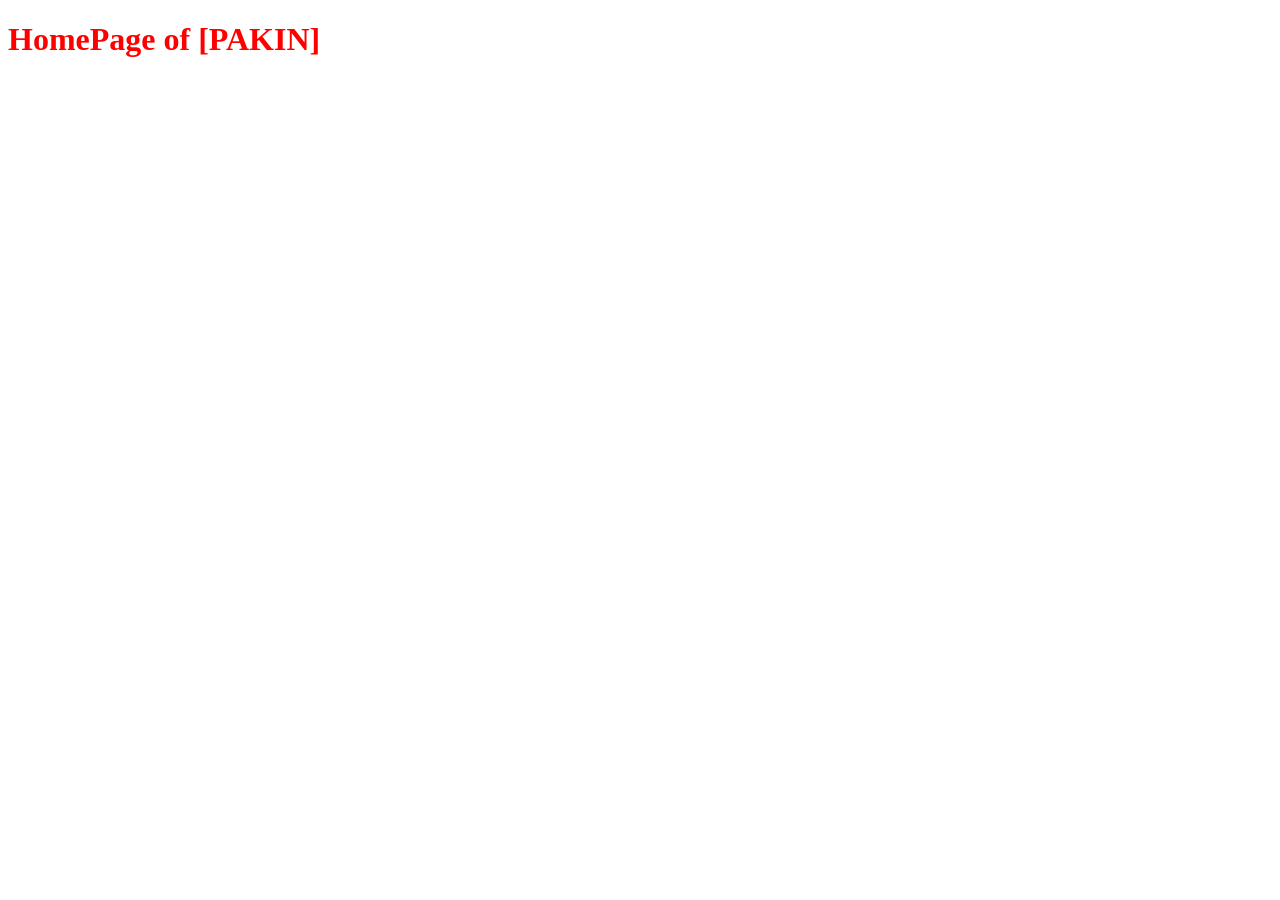
==== index.html @ be953500 "add file index.html and styles.css" ====
<!DOCTYPE html>
<html lang="en">
<head>
    <meta charset="UTF-8">
    <meta name="viewport" content="width=device-width, initial-scale=1.0">
    <title>arm</title>
    <link rel="stylesheet" href="styles.css">
</head>
<body>
    <h1>HomePage of [PAKIN]</h1> 
</body>
</html>
---- styles.css ----
h1{

 color: red;

}
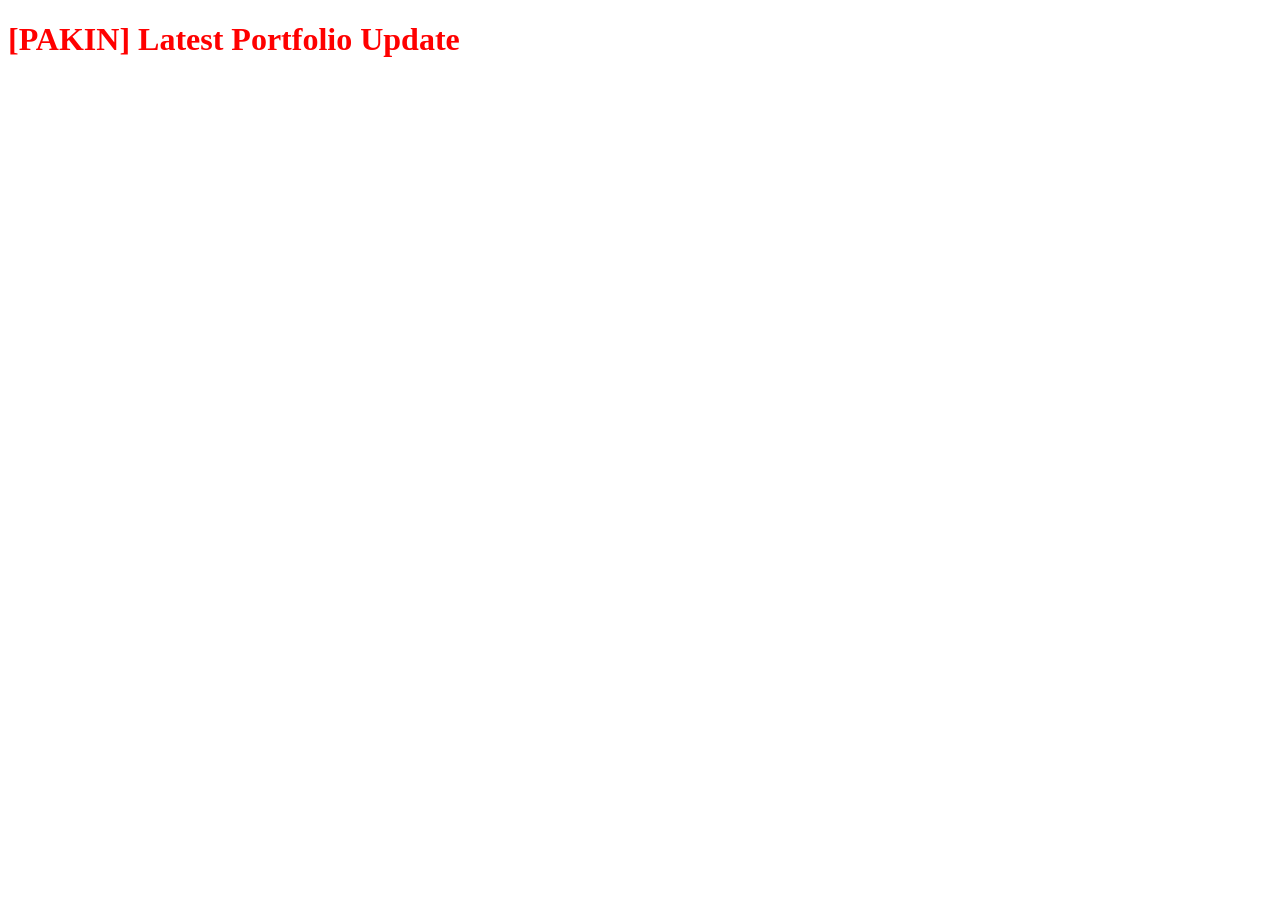
==== commit 5305a292: "Update index.html" ====
--- a/index.html
+++ b/index.html
@@ -7,6 +7,6 @@
     <link rel="stylesheet" href="styles.css">
 </head>
 <body>
-    <h1>HomePage of [PAKIN]</h1> 
+    <h1>[PAKIN] Latest Portfolio Update</h1> 
 </body>
-</html>+</html>
